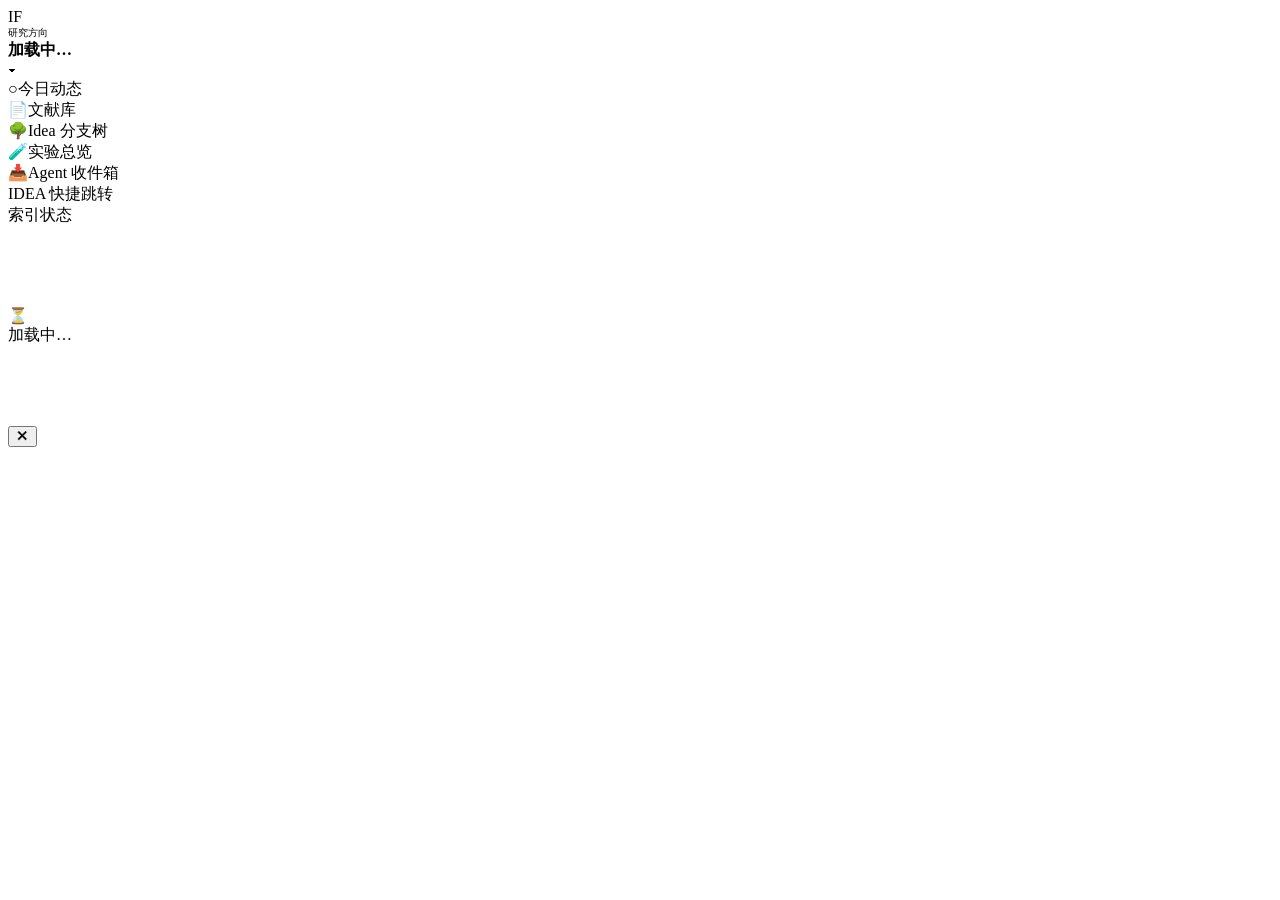
==== web/index.html @ be1ecc44 "feat(web): M6 Web UI 三件套（index.html/app.js/style.css）对接 REST API" ====
<!DOCTYPE html>
<html lang="zh-CN">
<head>
<meta charset="UTF-8">
<meta name="viewport" content="width=device-width, initial-scale=1">
<title>Idea Forge</title>
<link rel="stylesheet" href="/style.css">
</head>
<body>
<div class="app" id="app" data-density="compact">

  <!-- 侧栏 -->
  <aside class="sidebar" id="sidebar">
    <div class="sidebar-head" id="dir-switch" style="cursor:pointer">
      <span class="brand-dot">IF</span>
      <div style="flex:1;min-width:0">
        <div style="font-size:10px;color:var(--neutral-400)">研究方向</div>
        <div id="dir-name" style="font-weight:600;color:var(--neutral-800);font-size:var(--fs-sm);white-space:nowrap;overflow:hidden;text-overflow:ellipsis">加载中…</div>
      </div>
      <span style="color:var(--neutral-400)">▾</span>
    </div>
    <div id="dir-menu" class="card" style="display:none;position:absolute;left:8px;top:52px;width:232px;z-index:40;padding:6px"></div>
    <nav class="sb-nav">
      <div class="sb-item" data-route="today"><span>○</span><span class="sb-label">今日动态</span><span class="sb-badge" id="badge-today" style="display:none"></span></div>
      <div class="sb-item" data-route="literature"><span>📄</span><span class="sb-label">文献库</span></div>
      <div class="sb-item active" data-route="ideas"><span>🌳</span><span class="sb-label">Idea 分支树</span></div>
      <div class="sb-item" data-route="experiments"><span>🧪</span><span class="sb-label">实验总览</span></div>
      <div class="sb-item" data-route="inbox"><span>📥</span><span class="sb-label">Agent 收件箱</span><span class="sb-badge" id="badge-inbox" style="display:none"></span></div>
      <div class="sb-section-title sb-label">IDEA 快捷跳转</div>
      <div id="sb-ideas"></div>
    </nav>
    <div class="sb-foot"><span class="sync-dot"></span><span class="sb-label" id="sync-state">索引状态</span></div>
  </aside>

  <!-- 主区 -->
  <div class="main">
    <header class="topbar">
      <div class="breadcrumb" id="crumb"></div>
      <div class="topbar-spacer"></div>
      <div class="activity-ind" id="act-ind" style="display:none"><span class="pulse-dot"></span><span id="act-cnt">0</span> 运行中</div>
    </header>
    <main class="content" id="content">
      <div class="empty" style="padding:80px 0"><div class="ic">⏳</div><div class="t">加载中…</div></div>
    </main>
  </div>
</div>

<!-- 抽屉 / Toast -->
<div class="drawer-overlay" id="drawer-overlay"></div>
<div class="drawer" id="drawer"><div class="drawer-head"><span id="drawer-title" style="font-weight:600;color:var(--neutral-800)"></span><button class="btn btn-ghost" id="drawer-close">✕</button></div><div class="drawer-body" id="drawer-body"></div></div>
<div class="toast-wrap" id="toast-wrap"></div>

<script src="/app.js"></script>
</body>
</html>
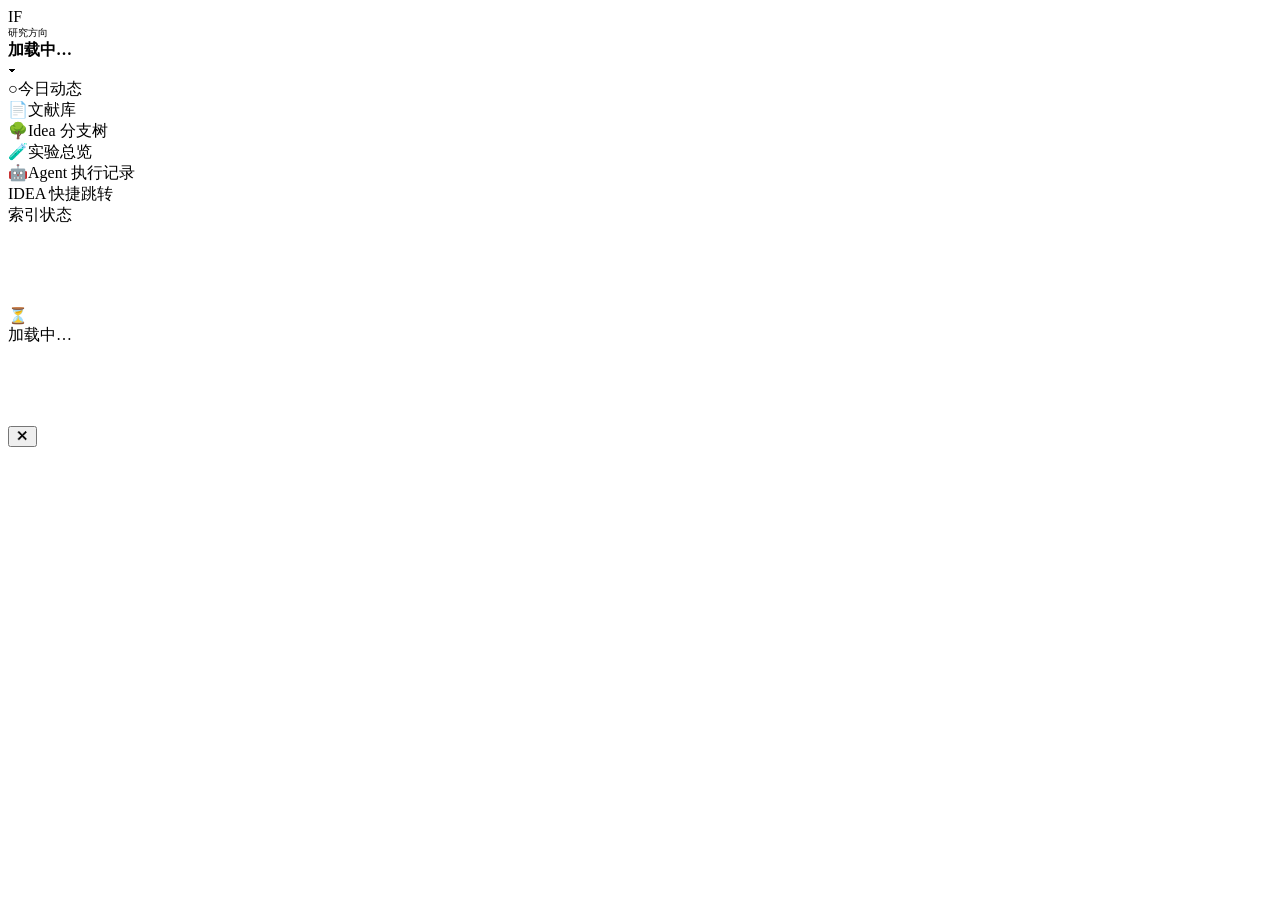
==== commit 9710143a: "refactor: 去掉收件箱/审批 UI，换成 Agent 执行记录（events/log 视图）；各写操作补事件（experiment.created/metrics.set/analysis.c" ====
--- a/web/index.html
+++ b/web/index.html
@@ -25,7 +25,7 @@
       <div class="sb-item" data-route="literature"><span>📄</span><span class="sb-label">文献库</span></div>
       <div class="sb-item active" data-route="ideas"><span>🌳</span><span class="sb-label">Idea 分支树</span></div>
       <div class="sb-item" data-route="experiments"><span>🧪</span><span class="sb-label">实验总览</span></div>
-      <div class="sb-item" data-route="inbox"><span>📥</span><span class="sb-label">Agent 收件箱</span><span class="sb-badge" id="badge-inbox" style="display:none"></span></div>
+      <div class="sb-item" data-route="agent-log"><span>🤖</span><span class="sb-label">Agent 执行记录</span></div>
       <div class="sb-section-title sb-label">IDEA 快捷跳转</div>
       <div id="sb-ideas"></div>
     </nav>
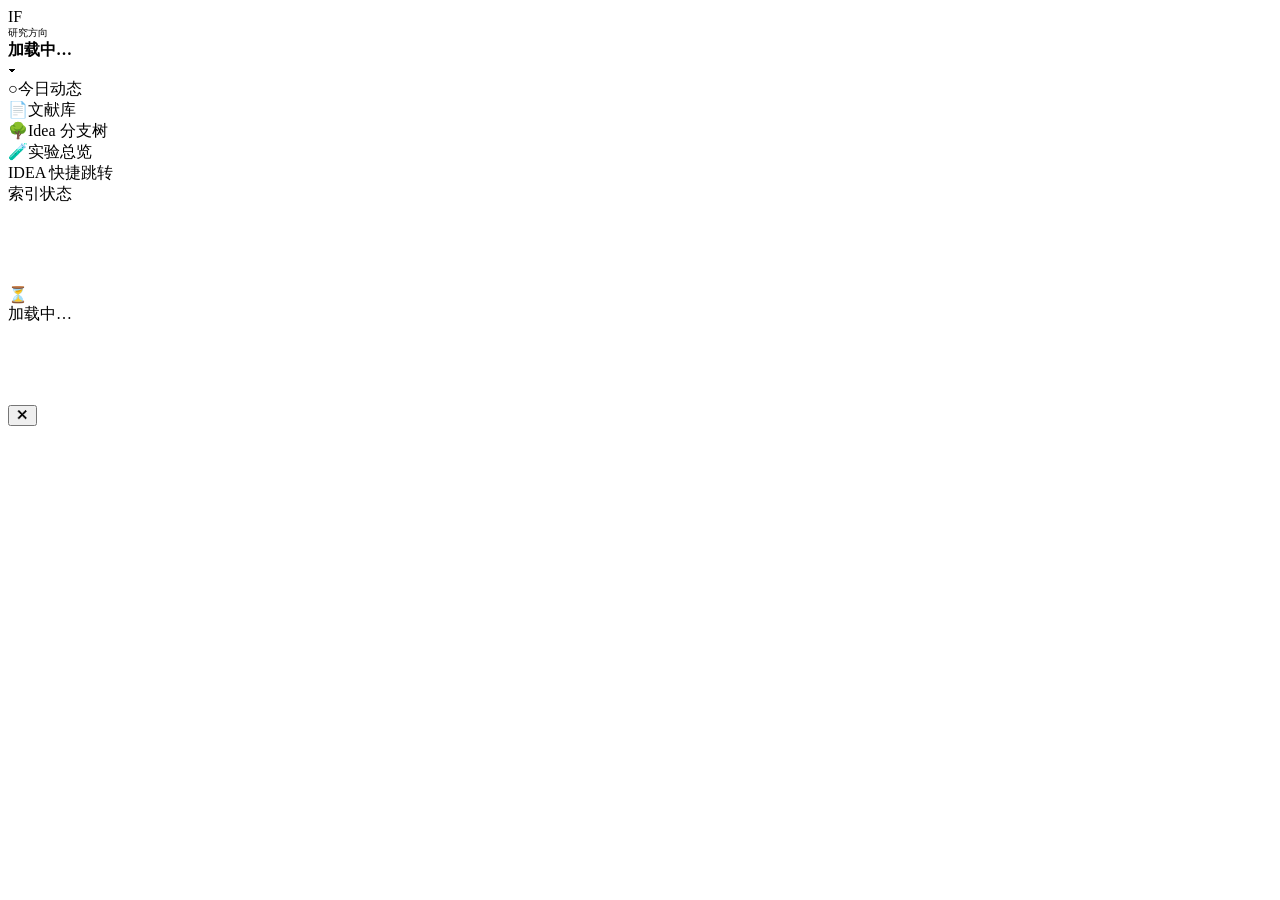
==== commit a457546d: "feat: 新增实验组（实验线）实体与 API/MCP/前端分组展示；彻底清理 Agent 执行记录/收件箱残留；补充竞品调研文档" ====
--- a/web/index.html
+++ b/web/index.html
@@ -4,7 +4,8 @@
 <meta charset="UTF-8">
 <meta name="viewport" content="width=device-width, initial-scale=1">
 <title>Idea Forge</title>
-<link rel="stylesheet" href="/style.css">
+<!-- 版本号：改动前端后 bump，避免浏览器缓存旧 JS/CSS -->
+<link rel="stylesheet" href="/style.css?v=2">
 </head>
 <body>
 <div class="app" id="app" data-density="compact">
@@ -25,7 +26,6 @@
       <div class="sb-item" data-route="literature"><span>📄</span><span class="sb-label">文献库</span></div>
       <div class="sb-item active" data-route="ideas"><span>🌳</span><span class="sb-label">Idea 分支树</span></div>
       <div class="sb-item" data-route="experiments"><span>🧪</span><span class="sb-label">实验总览</span></div>
-      <div class="sb-item" data-route="agent-log"><span>🤖</span><span class="sb-label">Agent 执行记录</span></div>
       <div class="sb-section-title sb-label">IDEA 快捷跳转</div>
       <div id="sb-ideas"></div>
     </nav>
@@ -50,6 +50,6 @@
 <div class="drawer" id="drawer"><div class="drawer-head"><span id="drawer-title" style="font-weight:600;color:var(--neutral-800)"></span><button class="btn btn-ghost" id="drawer-close">✕</button></div><div class="drawer-body" id="drawer-body"></div></div>
 <div class="toast-wrap" id="toast-wrap"></div>
 
-<script src="/app.js"></script>
+<script src="/app.js?v=2"></script>
 </body>
 </html>
